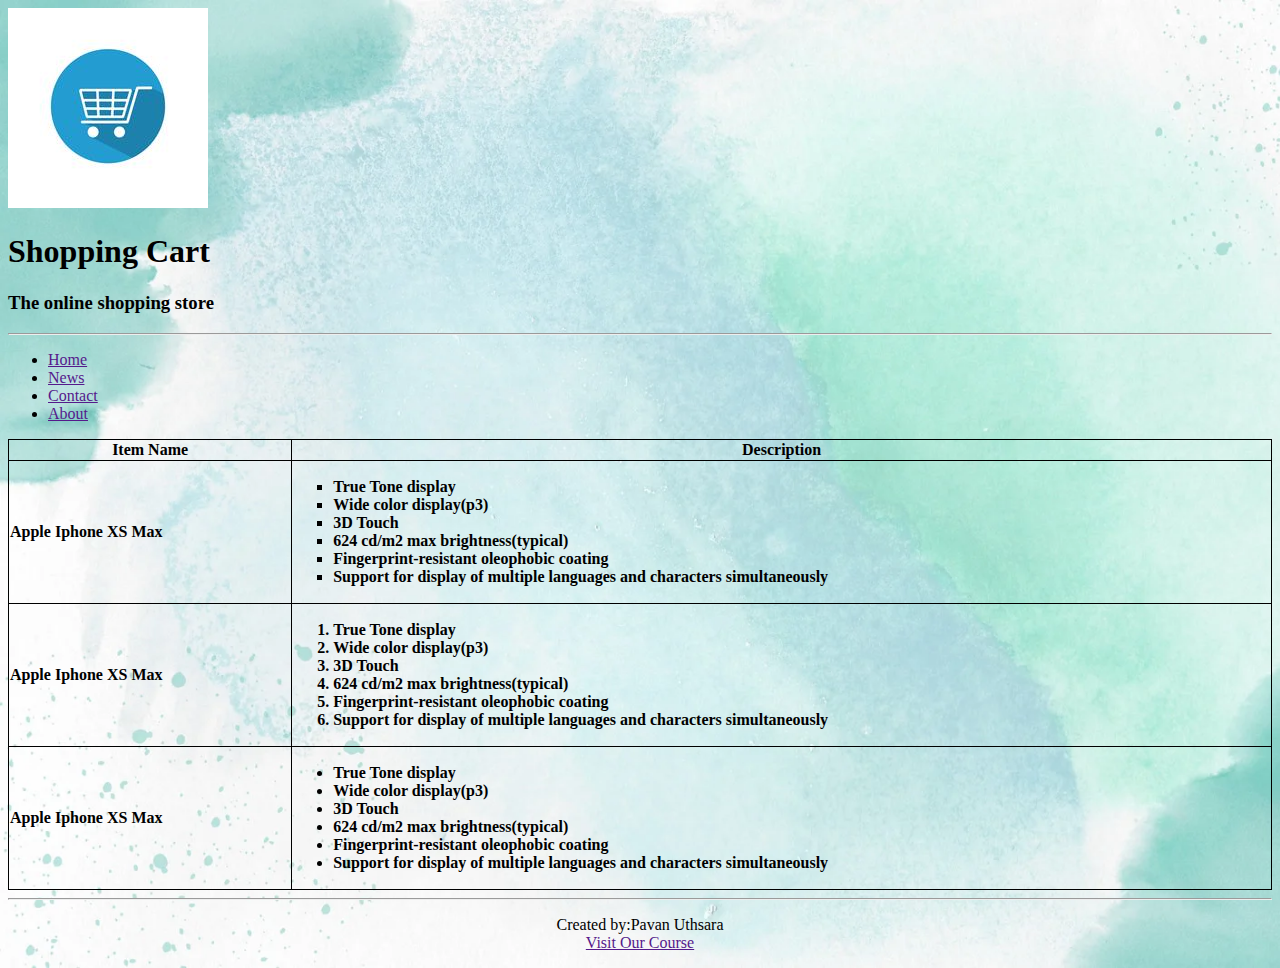
==== src/index.html @ d91d0e42 "version1" ====
<!DOCTYPE html>
<html>
	<head>
		<title>My shopping cart</title>
		<link rel = "icon" type = "image" href = "./images/shopping-cart.jpg">
		<style>
			td{
				font-weight:bold;
			}
			table, th, td{
				border: 1px solid black;
				border-collapse: collapse;
			}
			table{
				width=100%;
			}
		</style>
		
		<link rel="stylesheet" href="./styles/style.css">
		
	</head>
	
	<body>
		<img src="./images/shopping-cart.jpg" 
		width = "200px" height = "200px"
		alt="Image of a shopping cart" >
		
		<h1>Shopping Cart</h1>
		<h3>The online shopping store</h3>
		
		<hr>
		
		<ul>
			<li><a href="">Home</a></li>
			<li><a href="">News</a></li>
			<li><a href="">Contact</a></li>
			<li><a href="">About<a/></li>
		</ul>
		
		<table width=100%>
		<tr>
			<th>Item Name</th>
			<th>Description</th>
		</tr>
		<tr>
			<td>Apple Iphone XS Max</td>
			<td>
				<ul style="list-style-type:square">
					<li>True Tone display</li>
					<li>Wide color display(p3)</li>
					<li>3D Touch</li>
					<li>624 cd/m2 max brightness(typical)</li>
					<li>Fingerprint-resistant oleophobic coating</li>
					<li>Support for display of multiple languages and characters simultaneously</li>					
				</ul>
			</td>
		</tr>

		<tr>
			<td>Apple Iphone XS Max</td>
			<td>
				<ol>
					<li>True Tone display</li>
					<li>Wide color display(p3)</li>
					<li>3D Touch</li>
					<li>624 cd/m2 max brightness(typical)</li>
					<li>Fingerprint-resistant oleophobic coating</li>
					<li>Support for display of multiple languages and characters simultaneously</li>					
				</ol>
			</td>
		</tr>
		
		<tr>
			<td>Apple Iphone XS Max</td>
			<td>
				<ul>
					<li>True Tone display</li>
					<li>Wide color display(p3)</li>
					<li>3D Touch</li>
					<li>624 cd/m2 max brightness(typical)</li>
					<li>Fingerprint-resistant oleophobic coating</li>
					<li>Support for display of multiple languages and characters simultaneously</li>					
				</ul>
			</td>
		</tr>
		</table>
		
		<hr
		
		<footer>
			<p style="text-align:center;">Created by:Pavan Uthsara <br>
			<a href="">Visit Our Course</a></p>
		</footer>
	</body>
	
	
</html>
---- src/styles/style.css ----
body{
	background-image: url("../images/background-image.webp");
	background-repeat: no-repeat;
	background-size: cover;
}
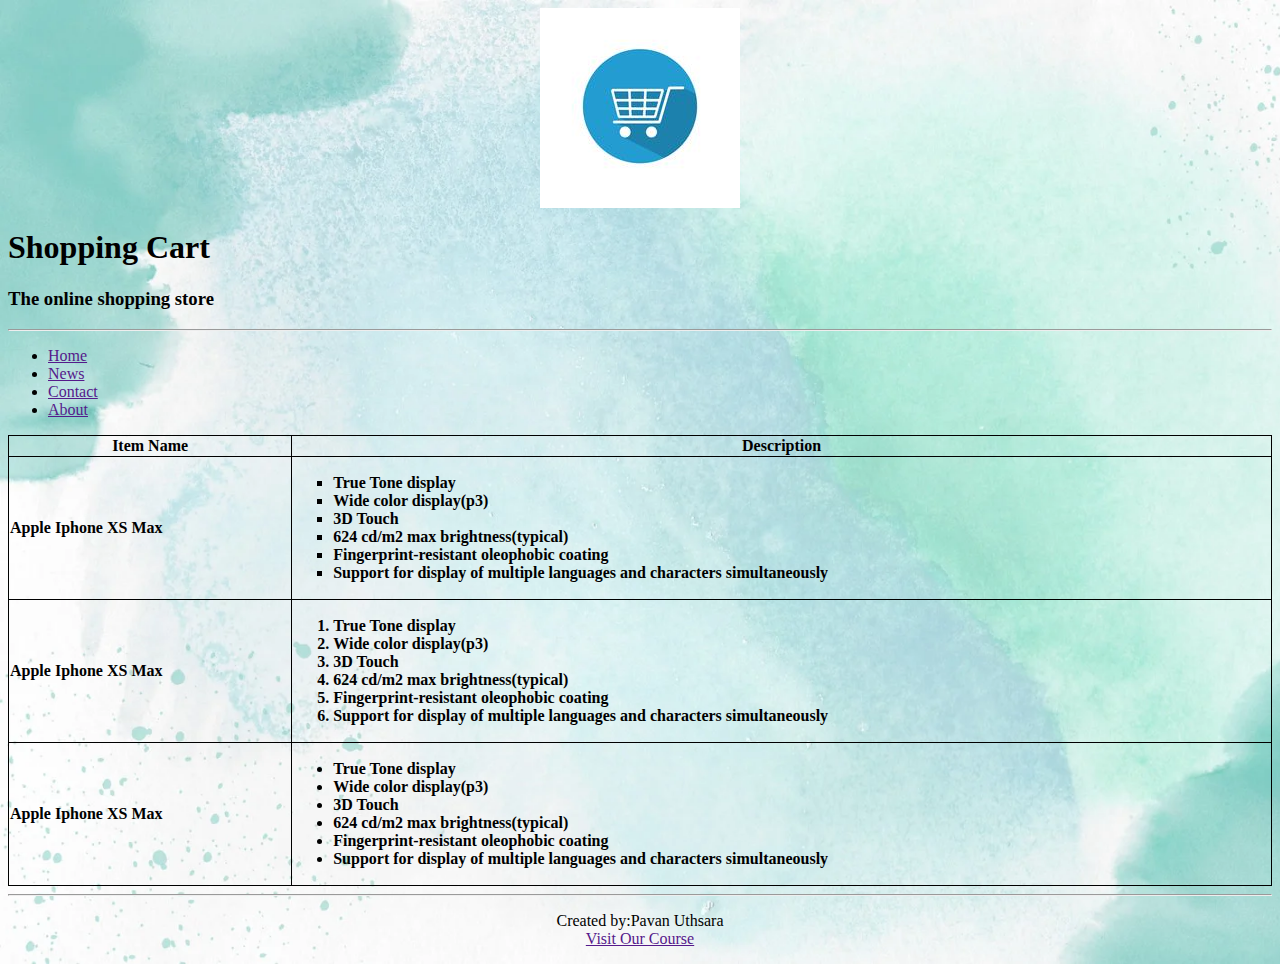
==== commit 8f20d585: "logo centered" ====
--- a/src/index.html
+++ b/src/index.html
@@ -23,7 +23,7 @@
 	<body>
 		<img src="./images/shopping-cart.jpg" 
 		width = "200px" height = "200px"
-		alt="Image of a shopping cart" >
+		alt="Image of a shopping cart" class="logo">
 		
 		<h1>Shopping Cart</h1>
 		<h3>The online shopping store</h3>
--- a/src/styles/style.css
+++ b/src/styles/style.css
@@ -2,4 +2,10 @@
 	background-image: url("../images/background-image.webp");
 	background-repeat: no-repeat;
 	background-size: cover;
+}
+
+img.logo{
+	display: block;
+	margin-left: auto;
+	margin-right: auto;
 }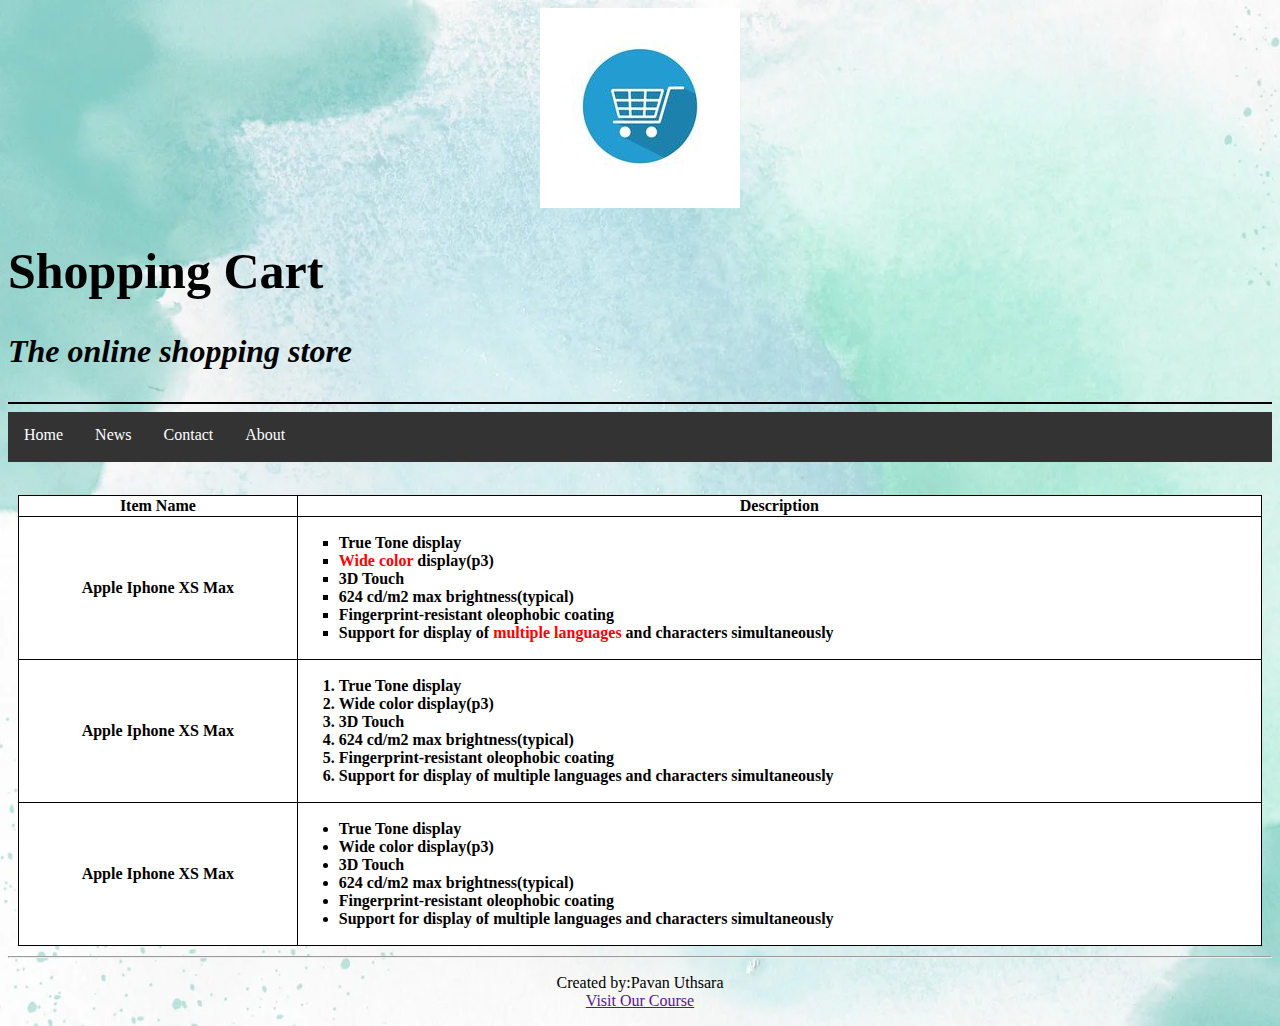
==== commit 0f3d2876: "version3" ====
--- a/src/index.html
+++ b/src/index.html
@@ -26,16 +26,20 @@
 		alt="Image of a shopping cart" class="logo">
 		
 		<h1>Shopping Cart</h1>
-		<h3>The online shopping store</h3>
+		<h3 id="header">The online shopping store</h3>
 		
-		<hr>
+		<hr class="test">
 		
-		<ul>
-			<li><a href="">Home</a></li>
-			<li><a href="">News</a></li>
-			<li><a href="">Contact</a></li>
-			<li><a href="">About<a/></li>
+		<ul class="menu">
+			<li class="menu"><a href="">Home</a></li>
+			<li class="menu"><a href="">News</a></li>
+			<li class="menu"><a href="">Contact</a></li>
+			<li class="menu"><a href="">About<a/></li>
 		</ul>
+		
+		<br>
+		
+		<div class="productData tb1">
 		
 		<table width=100%>
 		<tr>
@@ -43,21 +47,21 @@
 			<th>Description</th>
 		</tr>
 		<tr>
-			<td>Apple Iphone XS Max</td>
+			<td class="col1">Apple Iphone XS Max</td>
 			<td>
 				<ul style="list-style-type:square">
 					<li>True Tone display</li>
-					<li>Wide color display(p3)</li>
+					<li><font style="color:red;">Wide color</font> display(p3)</li>
 					<li>3D Touch</li>
 					<li>624 cd/m2 max brightness(typical)</li>
 					<li>Fingerprint-resistant oleophobic coating</li>
-					<li>Support for display of multiple languages and characters simultaneously</li>					
+					<li>Support for display of <font style="color:red;">multiple languages</font> and characters simultaneously</li>					
 				</ul>
 			</td>
 		</tr>
 
 		<tr>
-			<td>Apple Iphone XS Max</td>
+			<td class="col1">Apple Iphone XS Max</td>
 			<td>
 				<ol>
 					<li>True Tone display</li>
@@ -71,7 +75,7 @@
 		</tr>
 		
 		<tr>
-			<td>Apple Iphone XS Max</td>
+			<td class="col1">Apple Iphone XS Max</td>
 			<td>
 				<ul>
 					<li>True Tone display</li>
@@ -85,6 +89,7 @@
 		</tr>
 		</table>
 		
+		</div>
 		<hr
 		
 		<footer>
--- a/src/styles/style.css
+++ b/src/styles/style.css
@@ -8,4 +8,51 @@
 	display: block;
 	margin-left: auto;
 	margin-right: auto;
-}+}
+
+h1{
+	font-size: 50px;
+}
+
+h3#header{
+	font-weight: bold;
+	font-style: italic;
+	font-size: 32px;
+}
+
+hr.test{
+	border: 1px solid black;
+}
+
+ul.menu{
+  list-style-type: none;
+  margin: 0;
+  padding: 0;
+  overflow: hidden;
+  background-color: #333;
+}
+
+li.menu {
+  float:left;
+  height: 50px
+}
+
+li a {
+  display: block;
+  color: white;
+  text-align: center;
+  padding: 14px 16px;
+  text-decoration: none;
+}
+
+.productData{
+	background-color: white;
+}
+
+td.col1{
+	text-align:center;
+}
+
+.tb1{
+	margin: 15px 10px 10px 10px;
+}
